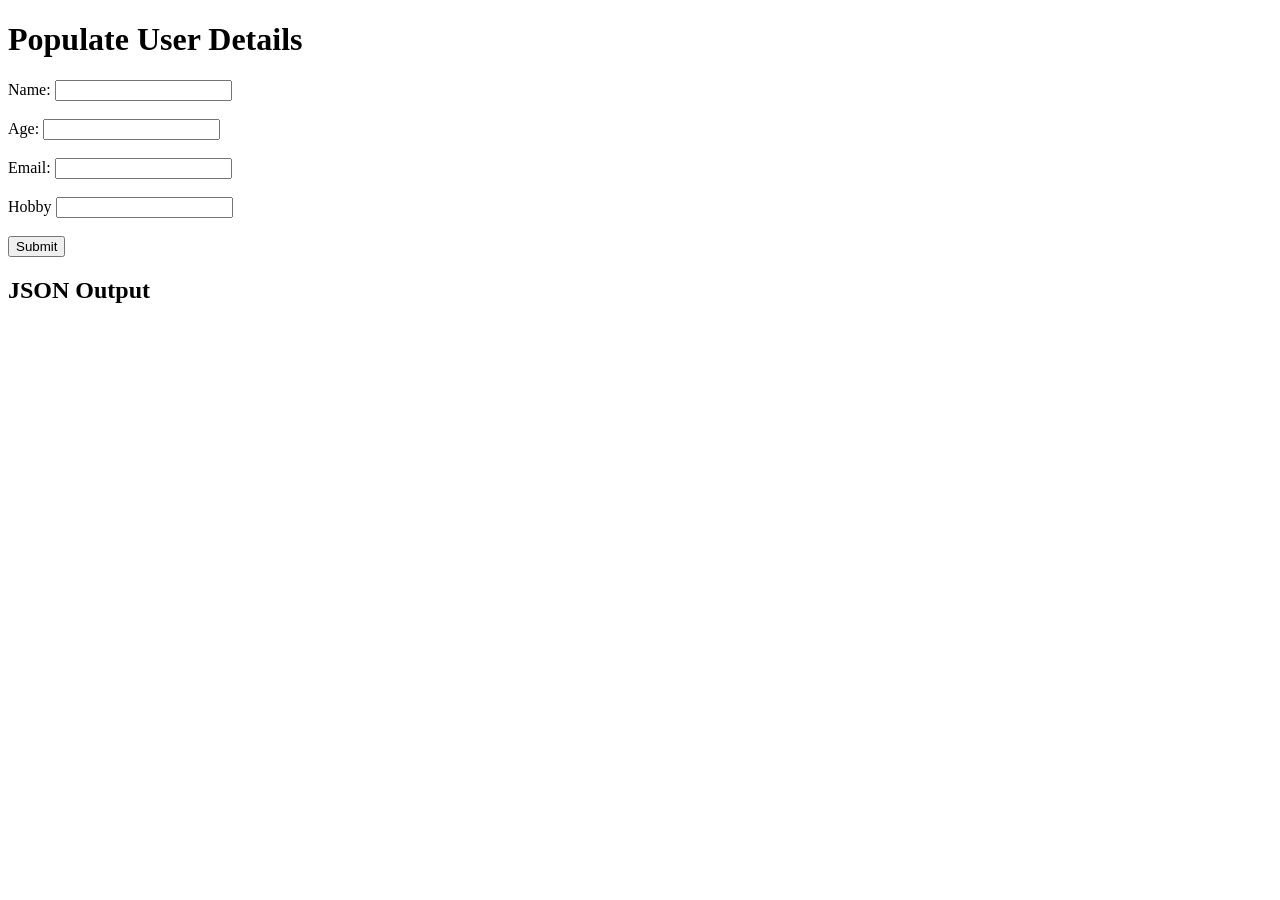
==== index.html @ 887ec14e "Add files via upload" ====
<!DOCTYPE html>
<html lang="en">
<head>
    <meta charset="UTF-8">
    <meta name="viewport" content="width=device-width, initial-scale=1.0">
    <title>Dynamic Object to JSON</title>
</head>
<body>
    <h1>Populate User Details</h1>
   <form id="userForm">
       <label for="name">Name:</label>
       <input type="text" id="name" name="name" required><br><br>
      
       <label for="age">Age:</label>
       <input type="number" id="age" name="age" required><br><br>
      
       <label for="email">Email:</label>
       <input type="email" id="email" name="email" required><br><br>
      
       <label for="hobbies">Hobby</label>
       <input type="text" id="hobbies" name="hobbies" required><br><br>
      
       <button type="submit">Submit</button>
   </form>


   <h2>JSON Output</h2>
   <pre id="jsonOutput"></pre>


   <script src="app.js"></script>

</body>
</html>
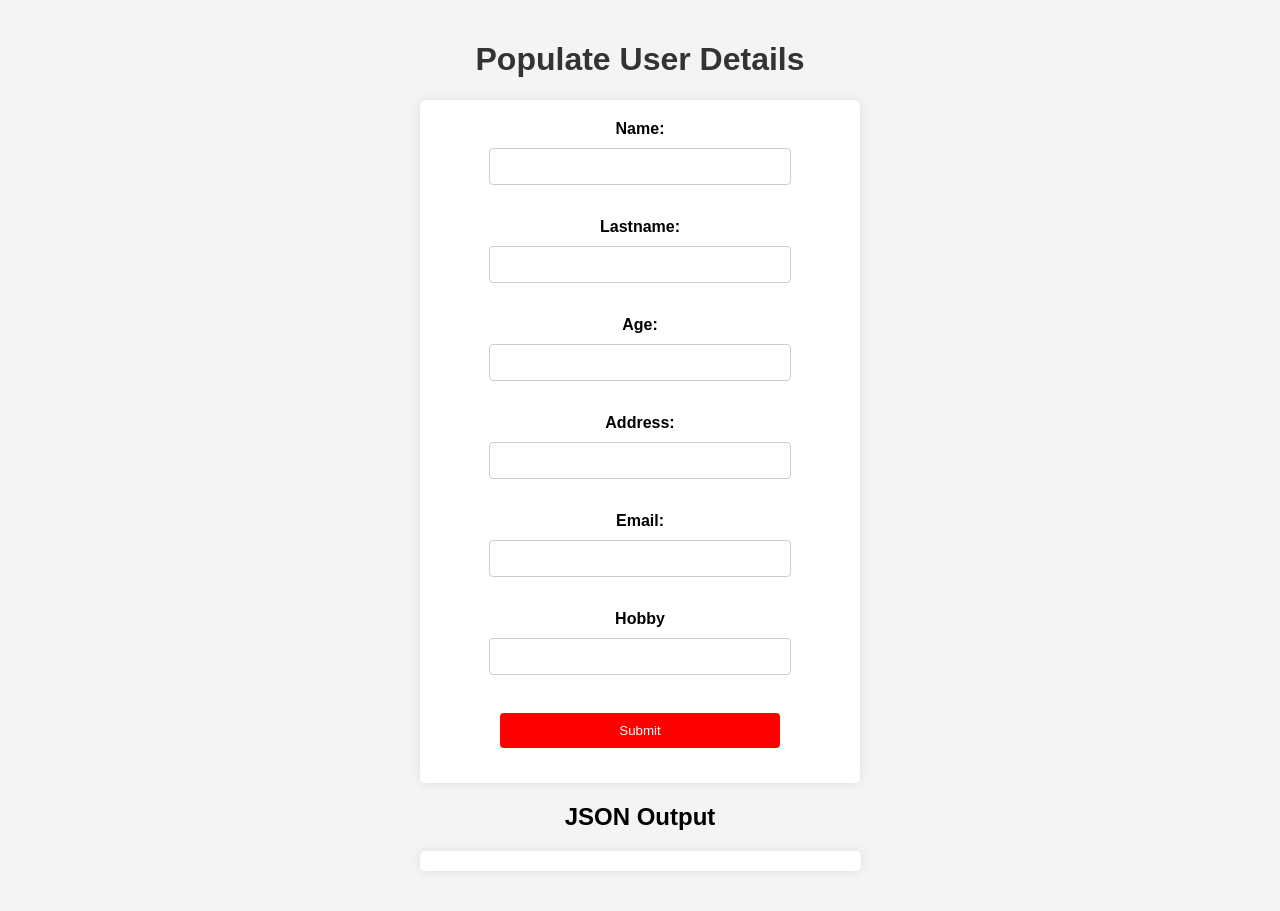
==== commit 6d155fd1: "Update index.html" ====
--- a/index.html
+++ b/index.html
@@ -3,6 +3,10 @@
 <head>
     <meta charset="UTF-8">
     <meta name="viewport" content="width=device-width, initial-scale=1.0">
+    <link rel="preconnect" href="https://fonts.googleapis.com">
+    <link rel="preconnect" href="https://fonts.gstatic.com" crossorigin>
+    <link href="https://fonts.googleapis.com/css2?family=PT+Sans+Narrow:wght@400;700&display=swap" rel="stylesheet">
+    <link rel="stylesheet" href="style.css">
     <title>Dynamic Object to JSON</title>
 </head>
 <body>
@@ -10,9 +14,15 @@
    <form id="userForm">
        <label for="name">Name:</label>
        <input type="text" id="name" name="name" required><br><br>
+
+       <label for="name">Lastname:</label>
+       <input type="text" id="lastname" name="lastname" required><br><br>
       
        <label for="age">Age:</label>
        <input type="number" id="age" name="age" required><br><br>
+
+       <label for="age">Address:</label>
+       <input type="text" id="address" name="address" required><br><br>
       
        <label for="email">Email:</label>
        <input type="email" id="email" name="email" required><br><br>
@@ -31,4 +41,4 @@
    <script src="app.js"></script>
 
 </body>
-</html>+</html>
--- a/style.css
+++ b/style.css
@@ -0,0 +1,75 @@
+.pt-sans-narrow-regular {
+    font-family: "PT Sans Narrow", sans-serif;
+    font-weight: 400;
+    font-style: normal;
+  }
+  
+  .pt-sans-narrow-bold {
+    font-family: "PT Sans Narrow", sans-serif;
+    font-weight: 700;
+    font-style: normal;
+  }
+  
+
+body {  
+    font-family: Arial, sans-serif;  
+    margin: 0;  
+    padding: 20px;  
+    background-color: #f4f4f4;  
+}  
+
+h1 {  
+    color: #333;  
+    text-align: center;  
+}  
+h2{
+    text-align: center;
+}
+form {  
+    text-align: center;
+    background: #fff;  
+    padding: 20px;  
+    margin: 0 auto;  
+    border-radius: 5px;  
+    box-shadow: 0 0 10px rgba(0, 0, 0, 0.1);  
+    max-width: 400px;  
+}  
+
+label {  
+    display: block;  
+    margin-bottom: 5px;  
+    font-weight: bold;  
+}  
+
+input[type="text"],  
+input[type="number"],  
+input[type="email"],  
+button {  
+    width: 70%;
+    padding: 10px;
+    margin: 5px 0 15px;
+    border: 1px solid #ccc;
+    border-radius: 4px;
+}  
+
+button {  
+    background-color: #ff0000;  
+    color: white;  
+    cursor: pointer;  
+    border: none;  
+}  
+
+button:hover {  
+    background-color: #00ff00;  
+}  
+
+#jsonOutput {  
+    background: #fff;  
+    padding: 10px;  
+    border-radius: 5px;  
+    box-shadow: 0 0 10px rgba(0, 0, 0, 0.1);  
+    max-width: 421px;  
+    margin: 20px auto;  
+    white-space: pre-wrap; 
+    overflow-wrap: break-word;
+}
